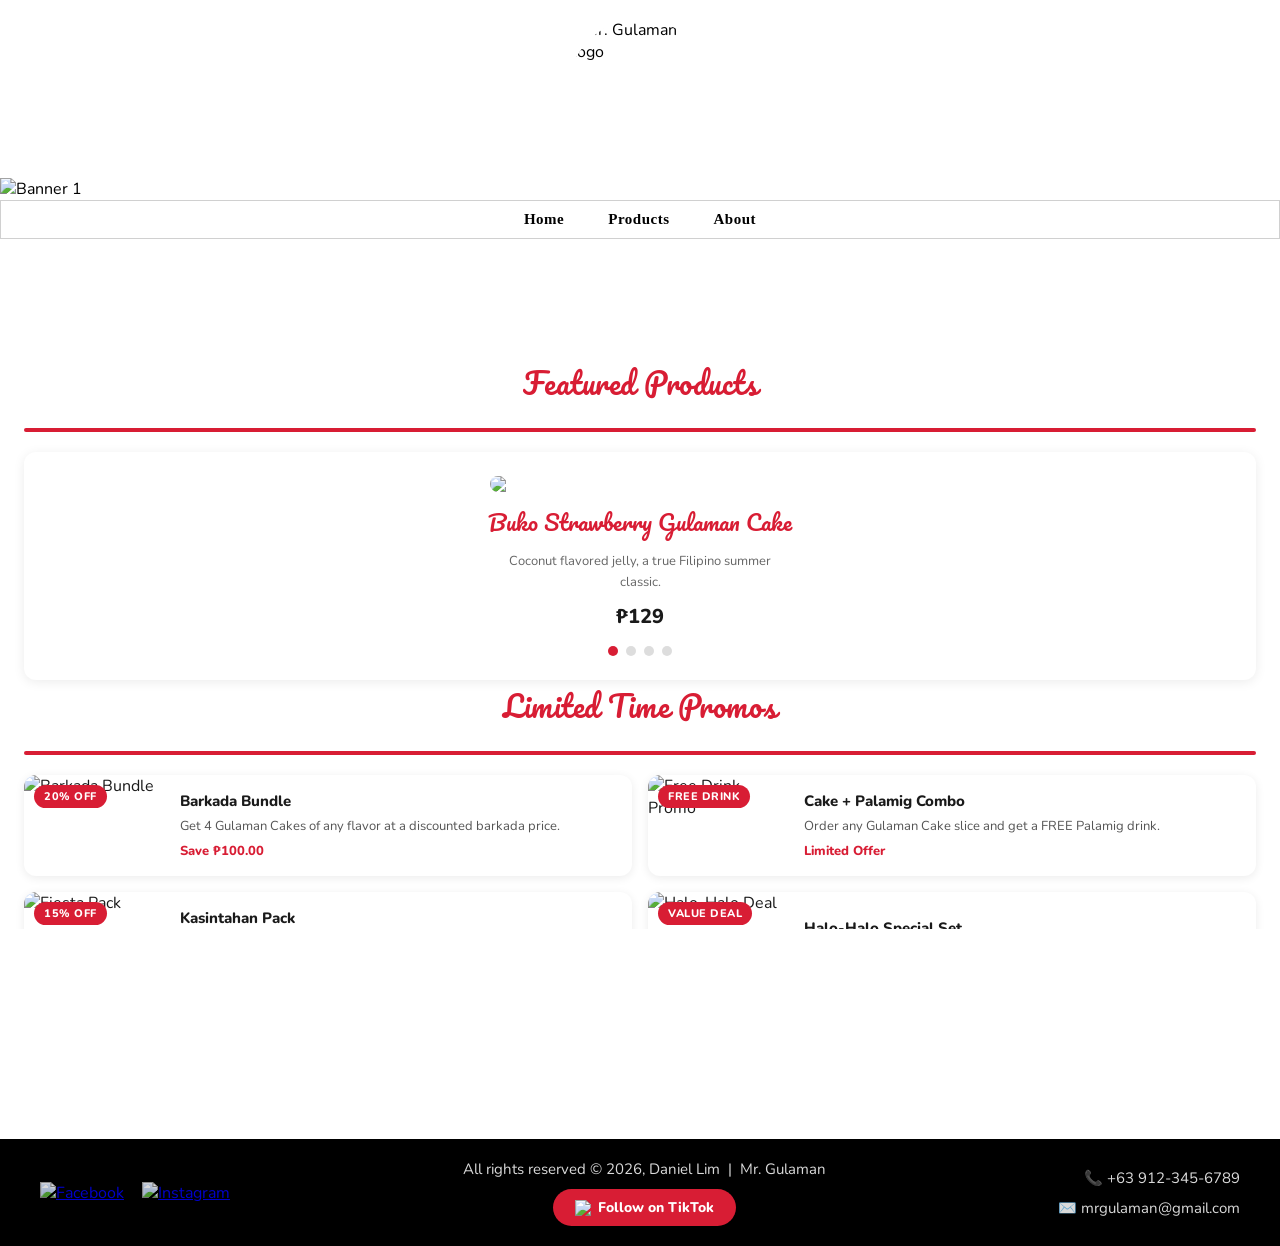
==== index.html @ 7d6f38fd "Add files via upload" ====
<!DOCTYPE html>
<html lang="en">
<head>
    <meta charset="UTF-8">
    <meta name="viewport" content="width=device-width, initial-scale=1.0">
    <link href="https://fonts.googleapis.com/css2?family=Nunito:wght@400;600;700;800&family=Pacifico&display=swap" rel="stylesheet">
    <link rel="stylesheet" href="style.css">
    <title>Mr. Gulaman</title>
</head>
<body>

    <!-- HEADER -->
   <div class="header">
      <div class="header-logo">
        <img class="logo-icon" src="images/gulaMan.png" alt="Mr. Gulaman Logo">
      </div>
   <!-- Header Banner -->
      <div class="header-banner"> 
        <img class="banner-slide active" src="images/gulaman_banner2.png" alt="Banner 1">
        <img class="banner-slide" src="images/gulaman_banner1.png" alt="Banner 2">
        <img class="banner-slide" src="images/gulaman_banner3.png" alt="Banner 3">
      </div>
   </div>

    <!-- NAV -->
    <div id="nav">
        <a href="home.html"     target="mainframe">Home</a>
        <a href="products.html" target="mainframe">Products</a>
        <a href="about.html"    target="mainframe">About</a>
    </div>

    <!-- MAIN -->
    <div class="main">
        <iframe src="home.html" name="mainframe" width="100%" height="100%" style="border:none;"></iframe>
    </div>

    <!-- FOOTER -->
   <div class="footer">

    <!-- LEFT: icons -->
    <div class="footer-left">
        <a href="https://facebook.com" target="_blank" title="Facebook">
        <img class="social-icon" src="https://cdn.simpleicons.org/facebook/ffffff" alt="Facebook">
        </a>
        <a href="https://www.instagram.com/arkh.lios/" target="_blank" title="Instagram">
        <img class="social-icon" src="https://cdn.simpleicons.org/instagram/ffffff" alt="Instagram">
        </a>
    </div>

    <!-- CENTER: Copyright + TikTok button -->
    <div class="footer-center">
        <p>All rights reserved &copy; 2026, Daniel Lim &nbsp;|&nbsp; Mr. Gulaman</p>
        <a class="tiktok-btn" href="https://tiktok.com/@mrgulaman" target="_blank">
            <img src="https://cdn.simpleicons.org/tiktok/ffffff" alt="TikTok" width="16" height="16">
            Follow on TikTok
        </a>
    </div>

    <!-- RIGHT: Contact info -->
    <div class="footer-right">
        <p>📞 +63 912-345-6789</p>
        <p>✉️ mrgulaman@gmail.com</p>
    </div>

</div>
<script src="script.js"></script>
</body>
</html>
---- style.css ----
@font-face {
  font-family: 'Shrikhand';
  src: url('fonts/Shrikhand.ttf') format('truetype');
}

* {
    box-sizing: border-box;
    margin: 0;
    padding: 0;
}

body {
    background-color: #FFF8F0;
    font-family: 'Nunito', sans-serif;
    display: flex;
    flex-direction: column;
    min-height: 100vh;
}

/* HEADER */
.header {
    width: 100%;
    background-color: white;
    box-shadow: 0 3px 10px rgba(0,0,0,0.2);
}

.header-logo {
    background-color: white;
    display: flex;
    justify-content: center;
    padding: 16px 0 12px 0;
}

.logo-icon {
    width: 150px;
    height: 150px;
    object-fit: contain;
    border-radius: 50%;
    border: 3px solid white;
    animation: bounce 1s ease 0.5s both;
}

.header-banner {
    width: 100%;
}

/* Hidden by default*/
.banner-slide {
    display: none;
    width: 100%;
    max-height: 650px;
    object-fit: contain;
    animation: fadeIn 0.6s ease;
}

/* JS adds this to show the active one — exactly like .featured-card.active */
.banner-slide.active {
    display: block;
}

@keyframes fadeIn {
    from { opacity: 0; }
    to   { opacity: 1; }
}

/* ========================
   NAVIGATION BAR
   ======================== */
#nav {
    width: 100%;
    background-color: white;
    border: 1px solid #d0d0d0;
    display: flex;
    gap: 4px;
    padding: 0 20px;
    justify-content: center;
    align-items: center;
    position: sticky;   /* sticks in place*/
    top: 0;             /* where it sticks */
}


#nav a {
    font-family: 'Shrikhand';
    font-size: 15px;
    font-weight: 600;
    color: black;
    text-decoration: none;
    padding: 10px 20px;
    display: inline-block;
    letter-spacing: 0.5px;
    transition: background-color 0.2s ease, color 0.2s ease;
    border-radius: 2px;
}

#nav a:hover {
    background-color: #D81D34;
    color: #FFFFFF;
}

/* ========================
   MAIN (Iframe wrapper)
   ======================== */
.main {
    flex: 1;
    width: 100%;
    min-height: 900px;
    background-color: white;
}

.main iframe {
    display: block;
    margin-top: 10vh;
    width: 100%;
    height: 100%;
    min-height: 600px;
    border: none;
}

/* ========================
   FOOTER — Three-column layout
   ======================== */
.footer {
    width: 100%;
    background-color: black;
    color: rgba(255,255,255,0.85);
    display: flex;
    align-items: center;
    justify-content: space-between; /* keeps left, center, right aligned */
    padding: 20px 40px;             /* larger padding for breathing room */
    gap: 20px;
    font-family: 'Nunito', sans-serif;
    font-size: 15px;                /* slightly larger text */
    position: relative;             /* ensures it stays in flow, not overlapped */
    z-index: 10;                    /* keeps it above slider if needed */
}

.footer-left {
    display: flex;
    align-items: center;
    gap: 18px;                      /* more spacing between icons/text */
    font-size: 16px;                /* larger for readability */
}

.social-icon {
    width: 28px;                    /* bigger icons */
    height: 28px;
    opacity: 0.85;
    transition: opacity 0.2s ease;
}

.social-icon:hover {
    opacity: 1;
}

.footer-center {
    justify-content: center;
    display: flex;
    flex-direction: column;
    align-items: center;
    gap: 10px;
    font-size: 15px;                /* larger center text */
}

.tiktok-btn {
    display: inline-flex;
    align-items: center;
    gap: 7px;
    background-color: #D81D34;
    color: white;
    text-decoration: none;
    font-weight: 800;
    font-size: 14px;                /* slightly larger button text */
    padding: 9px 22px;              /* bigger button size */
    border-radius: 20px;
    transition: background-color 0.2s ease;
}

.tiktok-btn:hover {
    background-color: #a61527;
}

.footer-right {
    text-align: right;
    display: flex;
    flex-direction: column;
    gap: 6px;
    line-height: 1.6;
    font-size: 15px;                /* larger contact info */
}
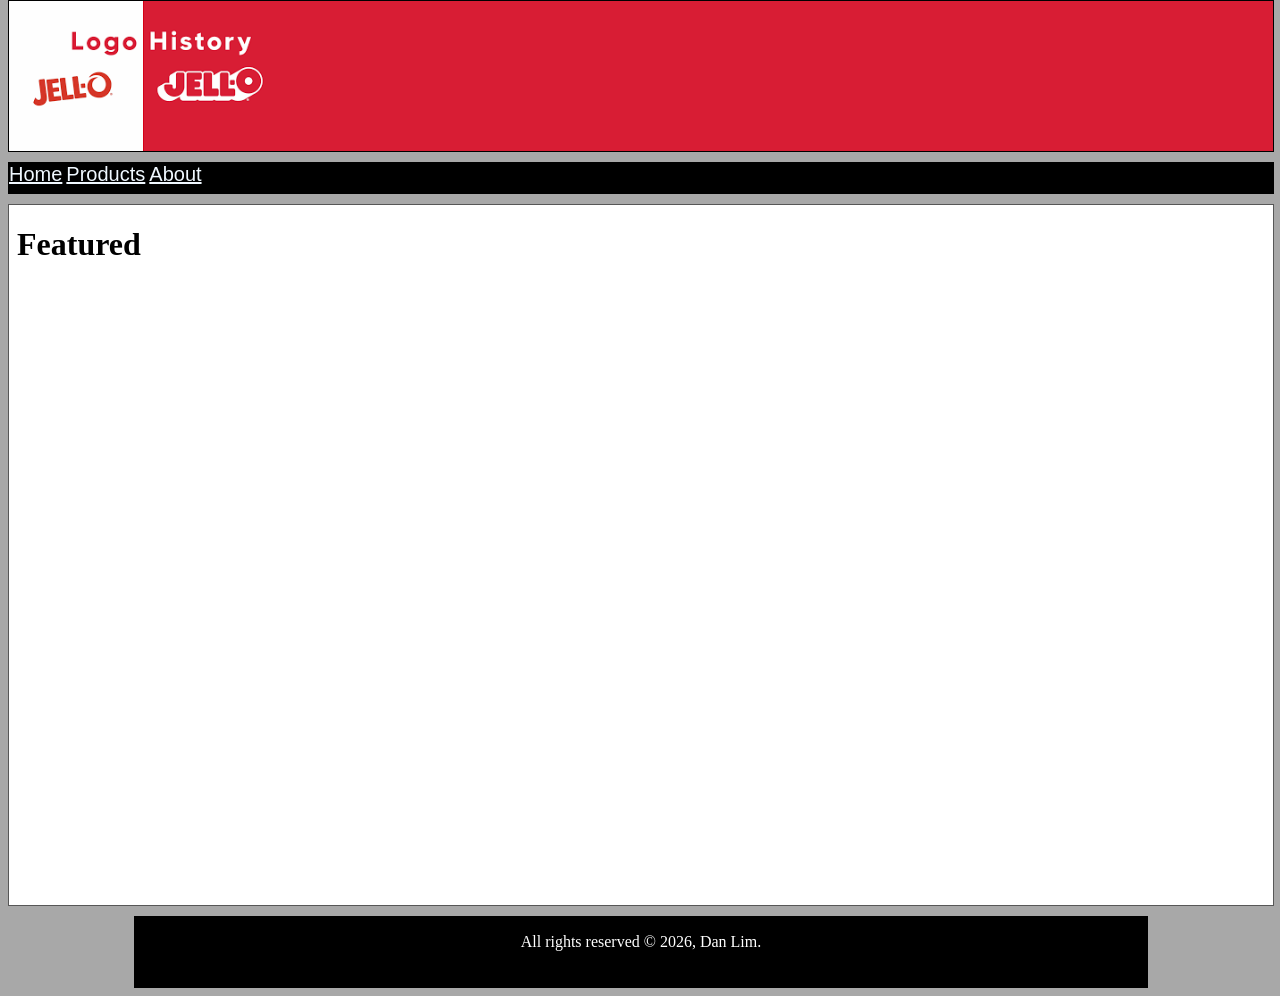
==== commit 8fa02a28: "Add files via upload" ====
--- a/index.html
+++ b/index.html
@@ -3,66 +3,33 @@
 <head>
     <meta charset="UTF-8">
     <meta name="viewport" content="width=device-width, initial-scale=1.0">
-    <link href="https://fonts.googleapis.com/css2?family=Nunito:wght@400;600;700;800&family=Pacifico&display=swap" rel="stylesheet">
     <link rel="stylesheet" href="style.css">
-    <title>Mr. Gulaman</title>
+    <title>Jello</title>
 </head>
 <body>
+    <!-- header division-->
+     <div class="header">
+        <img class="catimage" src="images/jello1.png" width="100%" height="100%">
+     </div>
 
-    <!-- HEADER -->
-   <div class="header">
-      <div class="header-logo">
-        <img class="logo-icon" src="images/gulaMan.png" alt="Mr. Gulaman Logo">
-      </div>
-   <!-- Header Banner -->
-      <div class="header-banner"> 
-        <img class="banner-slide active" src="images/gulaman_banner2.png" alt="Banner 1">
-        <img class="banner-slide" src="images/gulaman_banner1.png" alt="Banner 2">
-        <img class="banner-slide" src="images/gulaman_banner3.png" alt="Banner 3">
-      </div>
-   </div>
+     <!--navigation division-->
+     <div id="nav">
+        <a href="home.html" target="mainframe">Home</a>
+        <a href="products.html" target="mainframe">Products</a>
+        <a href="about.html" target="mainframe">About</a>
+     </div>
 
-    <!-- NAV -->
-    <div id="nav">
-        <a href="home.html"     target="mainframe">Home</a>
-        <a href="products.html" target="mainframe">Products</a>
-        <a href="about.html"    target="mainframe">About</a>
-    </div>
+     <!-- main div ... Iframe = inside website link-->
+     <div class="main">
+        <iframe src="home.html" name="mainframe" width="100%" height="100%" style="border:none;"></iframe>
+     </div>
 
-    <!-- MAIN -->
-    <div class="main">
-        <iframe src="home.html" name="mainframe" width="100%" height="100%" style="border:none;"></iframe>
-    </div>
+     <!--Footer-->
+     <div class="footer">
+        <p>All rights reserved &copy; 2026, Dan Lim.</p>
+     </div>
+</body>
+</html>
 
-    <!-- FOOTER -->
-   <div class="footer">
 
-    <!-- LEFT: icons -->
-    <div class="footer-left">
-        <a href="https://facebook.com" target="_blank" title="Facebook">
-        <img class="social-icon" src="https://cdn.simpleicons.org/facebook/ffffff" alt="Facebook">
-        </a>
-        <a href="https://www.instagram.com/arkh.lios/" target="_blank" title="Instagram">
-        <img class="social-icon" src="https://cdn.simpleicons.org/instagram/ffffff" alt="Instagram">
-        </a>
-    </div>
-
-    <!-- CENTER: Copyright + TikTok button -->
-    <div class="footer-center">
-        <p>All rights reserved &copy; 2026, Daniel Lim &nbsp;|&nbsp; Mr. Gulaman</p>
-        <a class="tiktok-btn" href="https://tiktok.com/@mrgulaman" target="_blank">
-            <img src="https://cdn.simpleicons.org/tiktok/ffffff" alt="TikTok" width="16" height="16">
-            Follow on TikTok
-        </a>
-    </div>
-
-    <!-- RIGHT: Contact info -->
-    <div class="footer-right">
-        <p>📞 +63 912-345-6789</p>
-        <p>✉️ mrgulaman@gmail.com</p>
-    </div>
-
-</div>
-<script src="script.js"></script>
-</body>
-</html>+    
--- a/style.css
+++ b/style.css
@@ -1,190 +1,78 @@
-@font-face {
-  font-family: 'Shrikhand';
-  src: url('fonts/Shrikhand.ttf') format('truetype');
+body{
+    background-color: rgb(168, 168, 168) ;
+    margin-top: 0%;
 }
 
-* {
-    box-sizing: border-box;
-    margin: 0;
-    padding: 0;
+.header{
+    width: 100%;
+    height: 150px;
+    margin-top: 0%;
+    border: 1px solid black;
+    align-content: center;
+    background-color: #d81d34;
 }
 
-body {
-    background-color: #FFF8F0;
-    font-family: 'Nunito', sans-serif;
-    display: flex;
-    flex-direction: column;
-    min-height: 100vh;
+.header h1, h2, h3{
+    font-size: 50px;
+    margin-top: 0;
+    color: antiquewhite;
+    text-align: center;
+    font-family: Arial, Helvetica, sans-serif;
 }
 
-/* HEADER */
-.header {
-    width: 100%;
-    background-color: white;
-    box-shadow: 0 3px 10px rgba(0,0,0,0.2);
+.catimage{
+    width:auto;
+    align-items:center;
+    justify-items: center;
 }
 
-.header-logo {
-    background-color: white;
-    display: flex;
-    justify-content: center;
-    padding: 16px 0 12px 0;
+.header p{
+    font-size: 20px;
+    color: aqua;
+    text-align: center;
+    font-family: Arial, Helvetica, sans-serif;
 }
 
-.logo-icon {
-    width: 150px;
-    height: 150px;
-    object-fit: contain;
-    border-radius: 50%;
-    border: 3px solid white;
-    animation: bounce 1s ease 0.5s both;
+#nav{
+    width: 100%;
+    height: 30px;
+    margin-top: 10px;
+    align-items: center;
+    border: 1px solid;
+    border-color: black;
+    background-color: black;
 }
 
-.header-banner {
-    width: 100%;
+#nav a{
+    font-size: 20px;
+    display:inline; /* in a line */
+    justify-content:center;
+    color: aliceblue;
+    align-items: center;
+    text-align:center;
+    font-family: Arial, Helvetica, sans-serif;
 }
 
-/* Hidden by default*/
-.banner-slide {
-    display: none;
+.main{
     width: 100%;
-    max-height: 650px;
-    object-fit: contain;
-    animation: fadeIn 0.6s ease;
+    height: 700px;
+    margin-top: 10px;
+    border: 1px solid;
+    border-color: rgb(87, 87, 87);
+    align-content: stretch;
+    background-color: black;
 }
 
-/* JS adds this to show the active one — exactly like .featured-card.active */
-.banner-slide.active {
-    display: block;
-}
-
-@keyframes fadeIn {
-    from { opacity: 0; }
-    to   { opacity: 1; }
-}
-
-/* ========================
-   NAVIGATION BAR
-   ======================== */
-#nav {
-    width: 100%;
-    background-color: white;
-    border: 1px solid #d0d0d0;
-    display: flex;
-    gap: 4px;
-    padding: 0 20px;
-    justify-content: center;
-    align-items: center;
-    position: sticky;   /* sticks in place*/
-    top: 0;             /* where it sticks */
-}
-
-
-#nav a {
-    font-family: 'Shrikhand';
-    font-size: 15px;
-    font-weight: 600;
-    color: black;
-    text-decoration: none;
-    padding: 10px 20px;
-    display: inline-block;
-    letter-spacing: 0.5px;
-    transition: background-color 0.2s ease, color 0.2s ease;
-    border-radius: 2px;
-}
-
-#nav a:hover {
-    background-color: #D81D34;
-    color: #FFFFFF;
-}
-
-/* ========================
-   MAIN (Iframe wrapper)
-   ======================== */
-.main {
-    flex: 1;
-    width: 100%;
-    min-height: 900px;
-    background-color: white;
-}
-
-.main iframe {
-    display: block;
-    margin-top: 10vh;
-    width: 100%;
-    height: 100%;
-    min-height: 600px;
-    border: none;
-}
-
-/* ========================
-   FOOTER — Three-column layout
-   ======================== */
-.footer {
-    width: 100%;
+.footer{
+    width: 80%;
+    height: 70px;
+    margin-left: 10%;
+    margin-right: 10%;
+    margin-top: 10px;
+    border: 1px solid;
+    border-color: black;
+    align-content: stretch;
     background-color: black;
-    color: rgba(255,255,255,0.85);
-    display: flex;
-    align-items: center;
-    justify-content: space-between; /* keeps left, center, right aligned */
-    padding: 20px 40px;             /* larger padding for breathing room */
-    gap: 20px;
-    font-family: 'Nunito', sans-serif;
-    font-size: 15px;                /* slightly larger text */
-    position: relative;             /* ensures it stays in flow, not overlapped */
-    z-index: 10;                    /* keeps it above slider if needed */
-}
-
-.footer-left {
-    display: flex;
-    align-items: center;
-    gap: 18px;                      /* more spacing between icons/text */
-    font-size: 16px;                /* larger for readability */
-}
-
-.social-icon {
-    width: 28px;                    /* bigger icons */
-    height: 28px;
-    opacity: 0.85;
-    transition: opacity 0.2s ease;
-}
-
-.social-icon:hover {
-    opacity: 1;
-}
-
-.footer-center {
-    justify-content: center;
-    display: flex;
-    flex-direction: column;
-    align-items: center;
-    gap: 10px;
-    font-size: 15px;                /* larger center text */
-}
-
-.tiktok-btn {
-    display: inline-flex;
-    align-items: center;
-    gap: 7px;
-    background-color: #D81D34;
     color: white;
-    text-decoration: none;
-    font-weight: 800;
-    font-size: 14px;                /* slightly larger button text */
-    padding: 9px 22px;              /* bigger button size */
-    border-radius: 20px;
-    transition: background-color 0.2s ease;
-}
-
-.tiktok-btn:hover {
-    background-color: #a61527;
-}
-
-.footer-right {
-    text-align: right;
-    display: flex;
-    flex-direction: column;
-    gap: 6px;
-    line-height: 1.6;
-    font-size: 15px;                /* larger contact info */
-}
+    text-align: center;
+}
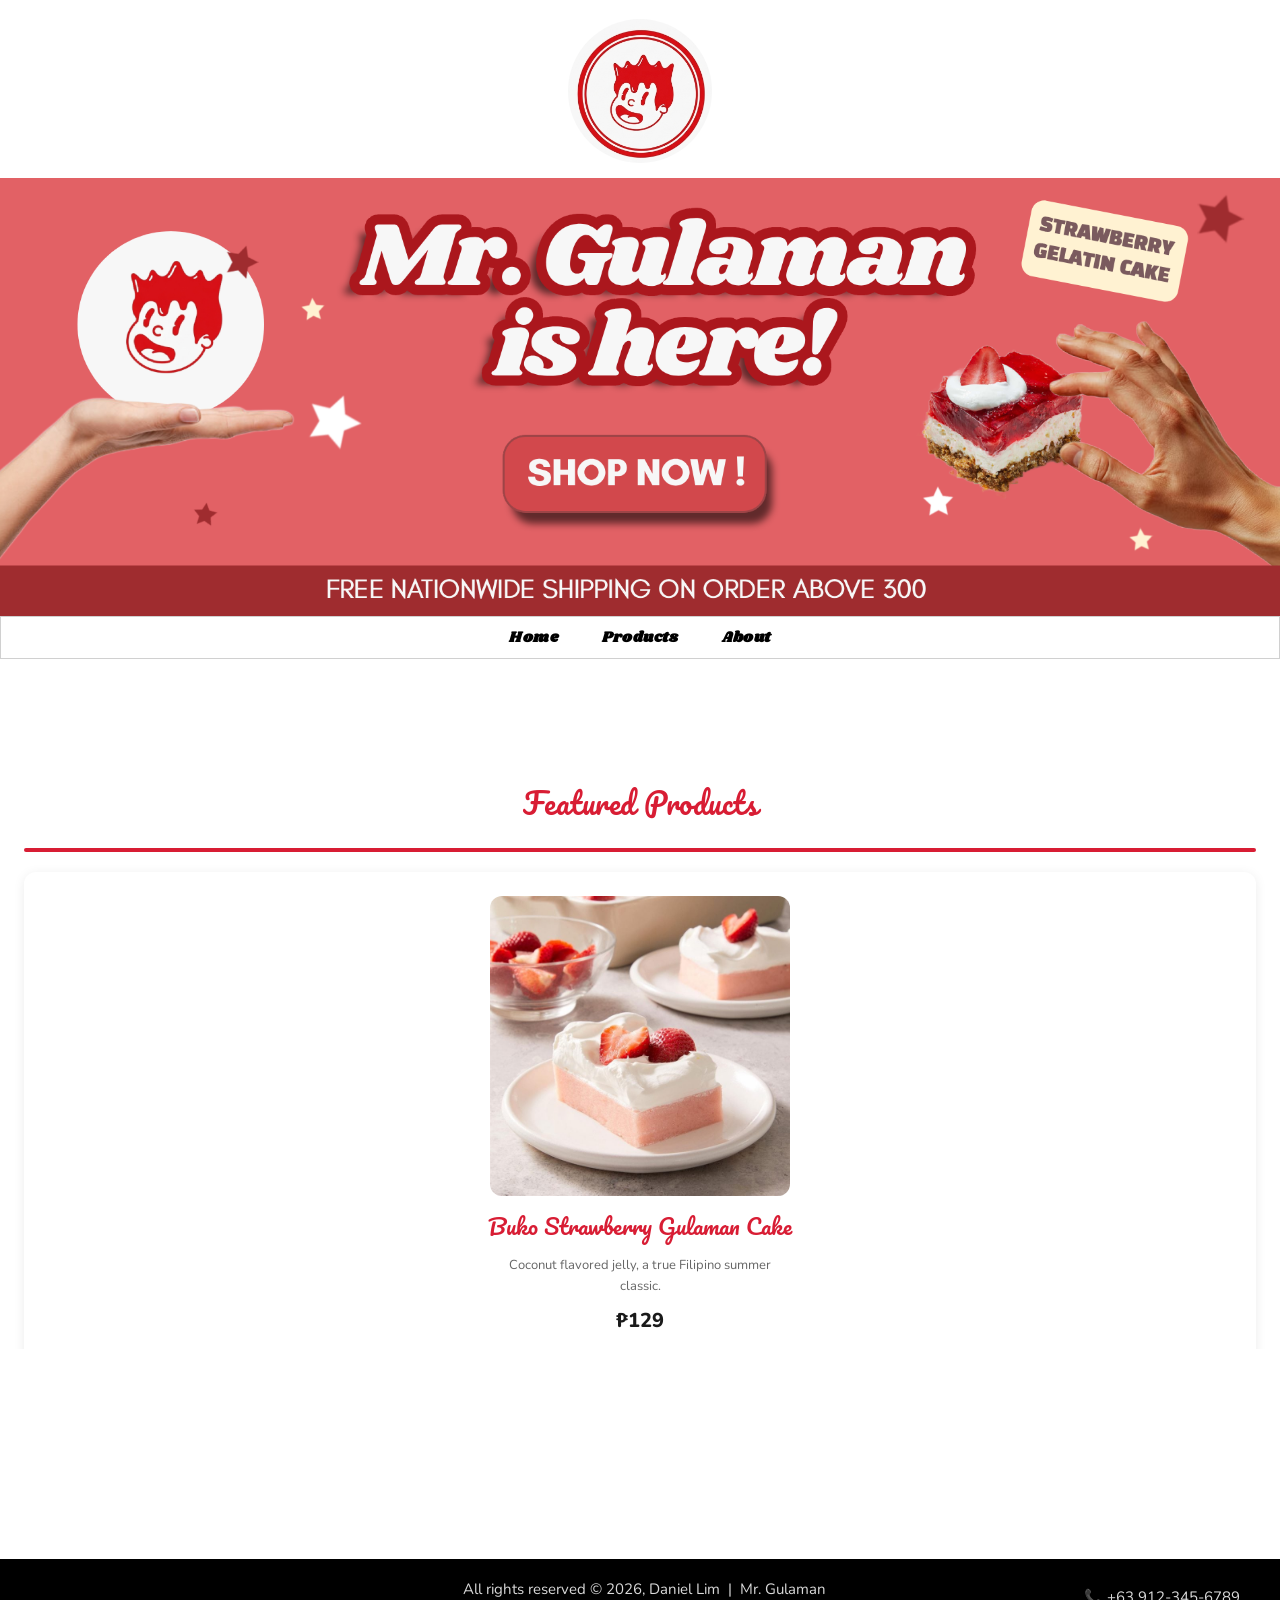
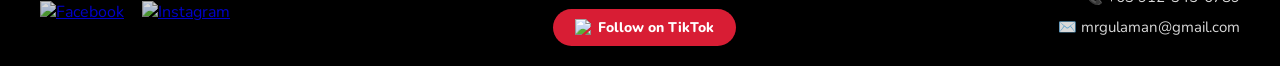
==== commit b1d24c1b: "Add files via upload" ====
--- a/index.html
+++ b/index.html
@@ -3,33 +3,66 @@
 <head>
     <meta charset="UTF-8">
     <meta name="viewport" content="width=device-width, initial-scale=1.0">
+    <link href="https://fonts.googleapis.com/css2?family=Nunito:wght@400;600;700;800&family=Pacifico&display=swap" rel="stylesheet">
     <link rel="stylesheet" href="style.css">
-    <title>Jello</title>
+    <title>Mr. Gulaman</title>
 </head>
 <body>
-    <!-- header division-->
-     <div class="header">
-        <img class="catimage" src="images/jello1.png" width="100%" height="100%">
-     </div>
 
-     <!--navigation division-->
-     <div id="nav">
-        <a href="home.html" target="mainframe">Home</a>
+    <!-- HEADER -->
+   <div class="header">
+      <div class="header-logo">
+        <img class="logo-icon" src="images/gulaMan.png" alt="Mr. Gulaman Logo">
+      </div>
+   <!-- Header Banner -->
+      <div class="header-banner"> 
+        <img class="banner-slide active" src="images/gulaman_banner2.png" alt="Banner 1">
+        <img class="banner-slide" src="images/gulaman_banner1.png" alt="Banner 2">
+        <img class="banner-slide" src="images/gulaman_banner3.png" alt="Banner 3">
+      </div>
+   </div>
+
+    <!-- NAV -->
+    <div id="nav">
+        <a href="home.html"     target="mainframe">Home</a>
         <a href="products.html" target="mainframe">Products</a>
-        <a href="about.html" target="mainframe">About</a>
-     </div>
+        <a href="about.html"    target="mainframe">About</a>
+    </div>
 
-     <!-- main div ... Iframe = inside website link-->
-     <div class="main">
+    <!-- MAIN -->
+    <div class="main">
         <iframe src="home.html" name="mainframe" width="100%" height="100%" style="border:none;"></iframe>
-     </div>
+    </div>
 
-     <!--Footer-->
-     <div class="footer">
-        <p>All rights reserved &copy; 2026, Dan Lim.</p>
-     </div>
+    <!-- FOOTER -->
+   <div class="footer">
+
+    <!-- LEFT: icons -->
+    <div class="footer-left">
+        <a href="https://facebook.com" target="_blank" title="Facebook">
+        <img class="social-icon" src="https://cdn.simpleicons.org/facebook/ffffff" alt="Facebook">
+        </a>
+        <a href="https://www.instagram.com/arkh.lios/" target="_blank" title="Instagram">
+        <img class="social-icon" src="https://cdn.simpleicons.org/instagram/ffffff" alt="Instagram">
+        </a>
+    </div>
+
+    <!-- CENTER: Copyright + TikTok button -->
+    <div class="footer-center">
+        <p>All rights reserved &copy; 2026, Daniel Lim &nbsp;|&nbsp; Mr. Gulaman</p>
+        <a class="tiktok-btn" href="https://tiktok.com/@mrgulaman" target="_blank">
+            <img src="https://cdn.simpleicons.org/tiktok/ffffff" alt="TikTok" width="16" height="16">
+            Follow on TikTok
+        </a>
+    </div>
+
+    <!-- RIGHT: Contact info -->
+    <div class="footer-right">
+        <p>📞 +63 912-345-6789</p>
+        <p>✉️ mrgulaman@gmail.com</p>
+    </div>
+
+</div>
+<script src="script.js"></script>
 </body>
-</html>
-
-
-    +</html>
--- a/style.css
+++ b/style.css
@@ -1,78 +1,190 @@
-body{
-    background-color: rgb(168, 168, 168) ;
-    margin-top: 0%;
+@font-face {
+  font-family: 'Shrikhand';
+  src: url('fonts/Shrikhand.ttf') format('truetype');
 }
 
-.header{
-    width: 100%;
-    height: 150px;
-    margin-top: 0%;
-    border: 1px solid black;
-    align-content: center;
-    background-color: #d81d34;
+* {
+    box-sizing: border-box;
+    margin: 0;
+    padding: 0;
 }
 
-.header h1, h2, h3{
-    font-size: 50px;
-    margin-top: 0;
-    color: antiquewhite;
-    text-align: center;
-    font-family: Arial, Helvetica, sans-serif;
+body {
+    background-color: #FFF8F0;
+    font-family: 'Nunito', sans-serif;
+    display: flex;
+    flex-direction: column;
+    min-height: 100vh;
 }
 
-.catimage{
-    width:auto;
-    align-items:center;
-    justify-items: center;
+/* HEADER */
+.header {
+    width: 100%;
+    background-color: white;
+    box-shadow: 0 3px 10px rgba(0,0,0,0.2);
 }
 
-.header p{
-    font-size: 20px;
-    color: aqua;
-    text-align: center;
-    font-family: Arial, Helvetica, sans-serif;
+.header-logo {
+    background-color: white;
+    display: flex;
+    justify-content: center;
+    padding: 16px 0 12px 0;
 }
 
-#nav{
-    width: 100%;
-    height: 30px;
-    margin-top: 10px;
-    align-items: center;
-    border: 1px solid;
-    border-color: black;
-    background-color: black;
+.logo-icon {
+    width: 150px;
+    height: 150px;
+    object-fit: contain;
+    border-radius: 50%;
+    border: 3px solid white;
+    animation: bounce 1s ease 0.5s both;
 }
 
-#nav a{
-    font-size: 20px;
-    display:inline; /* in a line */
-    justify-content:center;
-    color: aliceblue;
-    align-items: center;
-    text-align:center;
-    font-family: Arial, Helvetica, sans-serif;
+.header-banner {
+    width: 100%;
 }
 
-.main{
+/* Hidden by default*/
+.banner-slide {
+    display: none;
     width: 100%;
-    height: 700px;
-    margin-top: 10px;
-    border: 1px solid;
-    border-color: rgb(87, 87, 87);
-    align-content: stretch;
-    background-color: black;
+    max-height: 650px;
+    object-fit: contain;
+    animation: fadeIn 0.6s ease;
 }
 
-.footer{
-    width: 80%;
-    height: 70px;
-    margin-left: 10%;
-    margin-right: 10%;
-    margin-top: 10px;
-    border: 1px solid;
-    border-color: black;
-    align-content: stretch;
+/* JS adds this to show the active one — exactly like .featured-card.active */
+.banner-slide.active {
+    display: block;
+}
+
+@keyframes fadeIn {
+    from { opacity: 0; }
+    to   { opacity: 1; }
+}
+
+/* ========================
+   NAVIGATION BAR
+   ======================== */
+#nav {
+    width: 100%;
+    background-color: white;
+    border: 1px solid #d0d0d0;
+    display: flex;
+    gap: 4px;
+    padding: 0 20px;
+    justify-content: center;
+    align-items: center;
+    position: sticky;   /* sticks in place*/
+    top: 0;             /* where it sticks */
+}
+
+
+#nav a {
+    font-family: 'Shrikhand';
+    font-size: 15px;
+    font-weight: 600;
+    color: black;
+    text-decoration: none;
+    padding: 10px 20px;
+    display: inline-block;
+    letter-spacing: 0.5px;
+    transition: background-color 0.2s ease, color 0.2s ease;
+    border-radius: 2px;
+}
+
+#nav a:hover {
+    background-color: #D81D34;
+    color: #FFFFFF;
+}
+
+/* ========================
+   MAIN (Iframe wrapper)
+   ======================== */
+.main {
+    flex: 1;
+    width: 100%;
+    min-height: 900px;
+    background-color: white;
+}
+
+.main iframe {
+    display: block;
+    margin-top: 10vh;
+    width: 100%;
+    height: 100%;
+    min-height: 600px;
+    border: none;
+}
+
+/* ========================
+   FOOTER — Three-column layout
+   ======================== */
+.footer {
+    width: 100%;
     background-color: black;
+    color: rgba(255,255,255,0.85);
+    display: flex;
+    align-items: center;
+    justify-content: space-between; /* keeps left, center, right aligned */
+    padding: 20px 40px;             /* larger padding for breathing room */
+    gap: 20px;
+    font-family: 'Nunito', sans-serif;
+    font-size: 15px;                /* slightly larger text */
+    position: relative;             /* ensures it stays in flow, not overlapped */
+    z-index: 10;                    /* keeps it above slider if needed */
+}
+
+.footer-left {
+    display: flex;
+    align-items: center;
+    gap: 18px;                      /* more spacing between icons/text */
+    font-size: 16px;                /* larger for readability */
+}
+
+.social-icon {
+    width: 28px;                    /* bigger icons */
+    height: 28px;
+    opacity: 0.85;
+    transition: opacity 0.2s ease;
+}
+
+.social-icon:hover {
+    opacity: 1;
+}
+
+.footer-center {
+    justify-content: center;
+    display: flex;
+    flex-direction: column;
+    align-items: center;
+    gap: 10px;
+    font-size: 15px;                /* larger center text */
+}
+
+.tiktok-btn {
+    display: inline-flex;
+    align-items: center;
+    gap: 7px;
+    background-color: #D81D34;
     color: white;
-    text-align: center;
-}+    text-decoration: none;
+    font-weight: 800;
+    font-size: 14px;                /* slightly larger button text */
+    padding: 9px 22px;              /* bigger button size */
+    border-radius: 20px;
+    transition: background-color 0.2s ease;
+}
+
+.tiktok-btn:hover {
+    background-color: #a61527;
+}
+
+.footer-right {
+    text-align: right;
+    display: flex;
+    flex-direction: column;
+    gap: 6px;
+    line-height: 1.6;
+    font-size: 15px;                /* larger contact info */
+}
